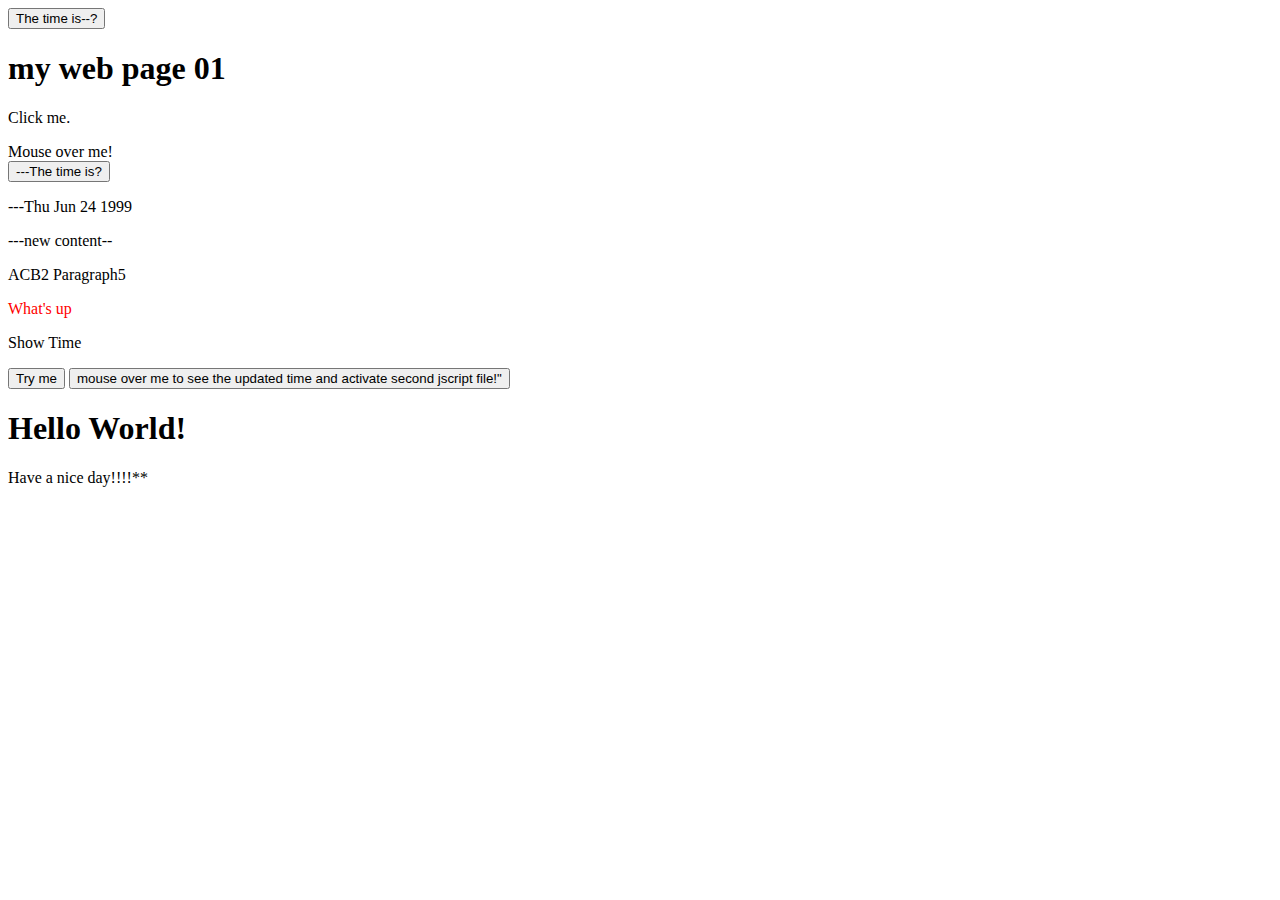
==== Repository02/index.html @ ad0b8c9d "1" ====
<!DOCTYPE html>
<html>
<body>
<button onmouseover="this.innerHTML=Date()">The time is--?</button>   

<h1> my web page 01</h1>
<p onclick="this.innerHTML='<b>GOOD JOB!</b>'">Click me.</p>
<span onmouseover="this.style.color='red'">Mouse over me!</span><br>
<button onclick="getElementById('demo2').innerHTML=Date.toDateString()">---The time is?</button>
<p id="demo"></p>
<p id="demo3">---new content--</p>

<p id="ACBParagraph"></p>
<p id="ACBParagraph2"> ACB2 Paragraph5</p>
<font color=red>What's up</font>
<p id="Showtime"> Show Time</p>


<button type="button" onclick="myfirsyfunction()">Try me </button>
<button type="button" onmouseover="mysecondfunction()">mouse over me to see the updated time and activate second jscript file!" </button>
<script src="jsfile02.js"></script>
<script src="jsfile01.js"></script>


<script>
var d = new Date(99,5,24);
document.getElementById("demo").innerHTML = "---"+d.toDateString();

document.write("<h1>Hello World!</h1><p>Have a nice day!!!!**</p>");
</script>


</body>

</html>
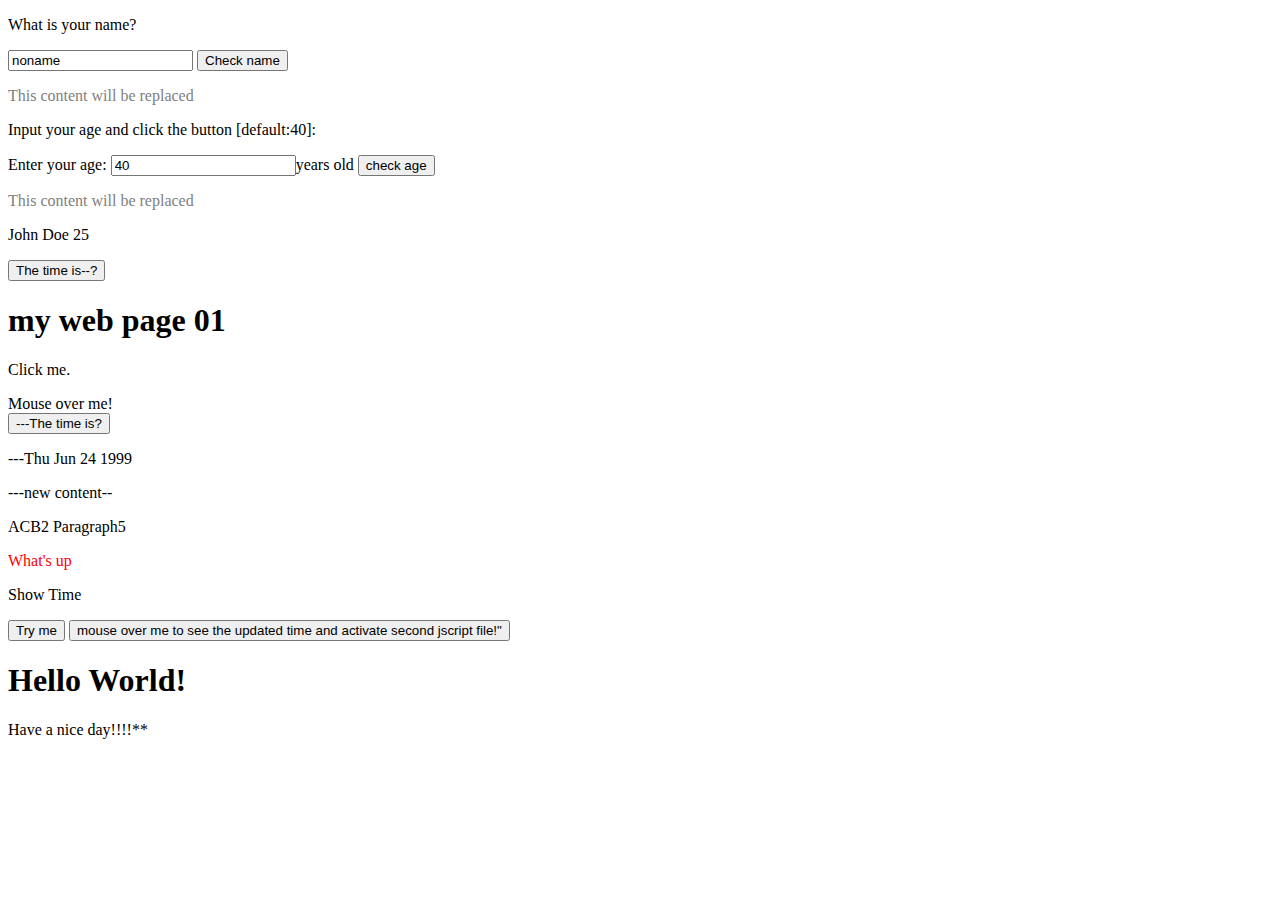
==== commit e945e7d1: "1" ====
--- a/Repository02/index.html
+++ b/Repository02/index.html
@@ -1,6 +1,61 @@
 <!DOCTYPE html>
 <html>
 <body>
+
+
+<p>What is your name?</p>
+<input id="Name" value="noname" />
+<button onclick="detectname()">Check name</button>
+<p id="demo5"><font color=grey>This content will be replaced</font></p>
+<script>
+  function detectname() {
+    var yourname;
+    yourname=document.getElementById("Name").value=="John"?"Yes":"No";
+    document.getElementById("demo5").innerHTML = "<b>" + yourname + " is you.</b>";
+  }
+</script>
+
+
+
+<p>Input your age and click the button [default:40]:</p>
+Enter your age: 
+<input type="number" id="age" value="40" />years old <button onclick="myFunction()">check age</button>
+<p id="demo4"><font color=grey>This content will be replaced</font></p>
+<script>
+  function myFunction() {
+    var age, voteable;
+    var mydate= new Date();
+    age = document.getElementById("age").value;
+    voteable = (age < 18) ? "Too young":"Old enough";
+    
+    
+    var mymonth=Number(mydate.getMonth())+1;
+    document.getElementById("demo4").innerHTML = "<b>" + voteable + " to vote.</b> " + (mymonth);
+  }
+</script>
+
+
+
+
+
+
+ 
+<p id="demo7"></p>
+
+<script>
+var txt = "";
+var person = {fname:"John", lname:"Doe", age:25}; 
+var x;
+for (x in person) {
+    txt += person[x] + " ";
+}
+document.getElementById("demo7").innerHTML = txt;
+</script>
+    
+    
+    
+    
+    
 <button onmouseover="this.innerHTML=Date()">The time is--?</button>   
 
 <h1> my web page 01</h1>
@@ -25,7 +80,6 @@
 <script>
 var d = new Date(99,5,24);
 document.getElementById("demo").innerHTML = "---"+d.toDateString();
-
 document.write("<h1>Hello World!</h1><p>Have a nice day!!!!**</p>");
 </script>
 
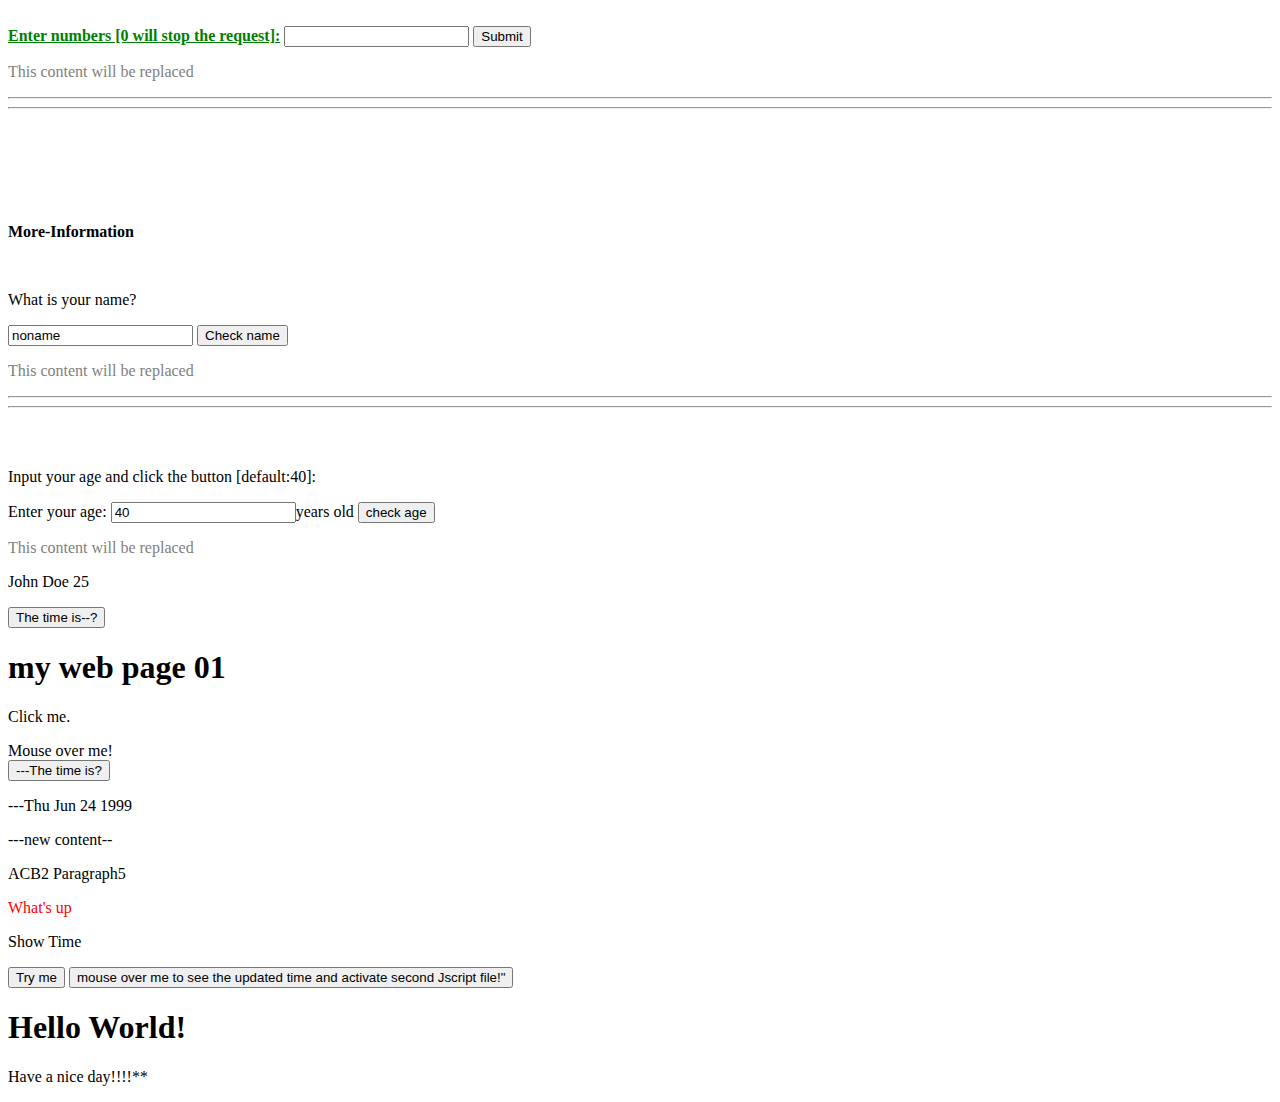
==== commit 2dfbaae1: "1" ====
--- a/Repository02/index.html
+++ b/Repository02/index.html
@@ -1,89 +1,114 @@
 <!DOCTYPE html>
 <html>
-<body>
+ <body>
+   
+     
+     <br><font color=green><b><u>Enter numbers [0 will stop the request]:</u></b></font> 
+        <input type="number" id="numtocheck" value="" />     <button onclick="numfunction()">Submit</button>
+        <p id="demmo14"><font color=grey>This content will be replaced</font></p>
+        <script>
+            function numfunction() {
+                var avg=numtocheck; sum=numtocheck;
+                var tempnum;
+              /*  
+               do {
+                   tempnum=prompt("Enter Number");
+                   sum+=tempnum;avg++;
+               } while (tempnum!=="");
+               */
+               document.getElementById("demmo14").innerHTML = document.getElementById("numtocheck").value;   
+            }
+        </script>
+     
+     
+     
+     
+        <hr><hr><br><br><br><br><br>
+     
+     <p id="sparespace5"><font color=grey>This content will be replaced</font></p>
+    <script>
+         document.getElementById("sparespace5").innerHTML = "<b>" + "More-Information"; 
+    </script>
+    
+    <br>
+        <p>What is your name?</p>
+        <input id="Name" value="noname" />
+        <button onclick="detectname()">Check name</button>
+        <p id="demo5"><font color=grey>This content will be replaced</font></p>
+        <script>
+          function detectname() {
+                 
+                var yourname;
+                yourname = document.getElementById("Name").value === "John" ? "Yes" : "No";
+                document.getElementById("demo5").innerHTML = "<b>" + yourname + " is you.</b>";
+                // document.write("Test Test");
+            }
+        </script>
+        <hr><hr><br><br>
+
+        <p>Input your age and click the button [default:40]:</p>
+        Enter your age: 
+        <input type="number" id="age" value="40" />years old <button onclick="myFunction()">check age</button>
+        <p id="demo4"><font color=grey>This content will be replaced</font></p>
+        <script>
+            function myFunction() {
+                var age, voteable;
+                var mydate = new Date();
+                age = document.getElementById("age").value;
+                voteable = (age < 18) ? "Too young" : "Old enough";
 
 
-<p>What is your name?</p>
-<input id="Name" value="noname" />
-<button onclick="detectname()">Check name</button>
-<p id="demo5"><font color=grey>This content will be replaced</font></p>
-<script>
-  function detectname() {
-    var yourname;
-    yourname=document.getElementById("Name").value=="John"?"Yes":"No";
-    document.getElementById("demo5").innerHTML = "<b>" + yourname + " is you.</b>";
-  }
-</script>
+                var mymonth = Number(mydate.getMonth()) + 1;
+                document.getElementById("demo4").innerHTML = "<b>" + voteable + " to vote.</b> " + (mymonth);  //display the month of a date
+            }
+        </script>
 
 
 
-<p>Input your age and click the button [default:40]:</p>
-Enter your age: 
-<input type="number" id="age" value="40" />years old <button onclick="myFunction()">check age</button>
-<p id="demo4"><font color=grey>This content will be replaced</font></p>
-<script>
-  function myFunction() {
-    var age, voteable;
-    var mydate= new Date();
-    age = document.getElementById("age").value;
-    voteable = (age < 18) ? "Too young":"Old enough";
-    
-    
-    var mymonth=Number(mydate.getMonth())+1;
-    document.getElementById("demo4").innerHTML = "<b>" + voteable + " to vote.</b> " + (mymonth);
-  }
-</script>
+        <p id="demo7"></p>
+
+        <script>
+            var txt = "";
+            var person = {fname: "John", lname: "Doe", age: 25};
+            var x;
+            for (x in person) {
+                txt += person[x] + " ";
+            }
+            document.getElementById("demo7").innerHTML = txt;
+        </script>
 
 
 
 
 
+        <button onmouseover="this.innerHTML = Date()">The time is--?</button>   
 
- 
-<p id="demo7"></p>
+        <h1> my web page 01</h1>
+        <p onclick="this.innerHTML = '<b>GOOD JOB!</b>'">Click me.</p>
+        <span onmouseover="this.style.color = 'red'">Mouse over me!</span><br>
+        <button onclick="getElementById('demo2').innerHTML = Date.toDateString()">---The time is?</button>
+        <p id="demo"></p>
+        <p id="demo3">---new content--</p>
 
-<script>
-var txt = "";
-var person = {fname:"John", lname:"Doe", age:25}; 
-var x;
-for (x in person) {
-    txt += person[x] + " ";
-}
-document.getElementById("demo7").innerHTML = txt;
-</script>
-    
-    
-    
-    
-    
-<button onmouseover="this.innerHTML=Date()">The time is--?</button>   
-
-<h1> my web page 01</h1>
-<p onclick="this.innerHTML='<b>GOOD JOB!</b>'">Click me.</p>
-<span onmouseover="this.style.color='red'">Mouse over me!</span><br>
-<button onclick="getElementById('demo2').innerHTML=Date.toDateString()">---The time is?</button>
-<p id="demo"></p>
-<p id="demo3">---new content--</p>
-
-<p id="ACBParagraph"></p>
-<p id="ACBParagraph2"> ACB2 Paragraph5</p>
-<font color=red>What's up</font>
-<p id="Showtime"> Show Time</p>
+        <p id="ACBParagraph"></p>
+        <p id="ACBParagraph2"> ACB2 Paragraph5</p>
+        <font color=red>What's up</font>
+        <p id="Showtime"> Show Time</p>
 
 
-<button type="button" onclick="myfirsyfunction()">Try me </button>
-<button type="button" onmouseover="mysecondfunction()">mouse over me to see the updated time and activate second jscript file!" </button>
-<script src="jsfile02.js"></script>
-<script src="jsfile01.js"></script>
+        <button type="button" onclick="myfirsyfunction()">Try me </button>
+        <button type="button" onmouseover="mysecondfunction()">mouse over me to see the updated time and activate second Jscript file!" </button>
+        <script src="jsfile02.js"></script>
+        <script src="jsfile01.js"></script>
 
 
-<script>
-var d = new Date(99,5,24);
-document.getElementById("demo").innerHTML = "---"+d.toDateString();
-document.write("<h1>Hello World!</h1><p>Have a nice day!!!!**</p>");
-</script>
+        <script>
+            var d = new Date(99, 5, 24);
+            document.getElementById("demo").innerHTML = "---" + d.toDateString();
+            document.write("<h1>Hello World!</h1><p>Have a nice day!!!!**</p>");
+        </script>
 
 
-</body>
+    </body>
 
 </html>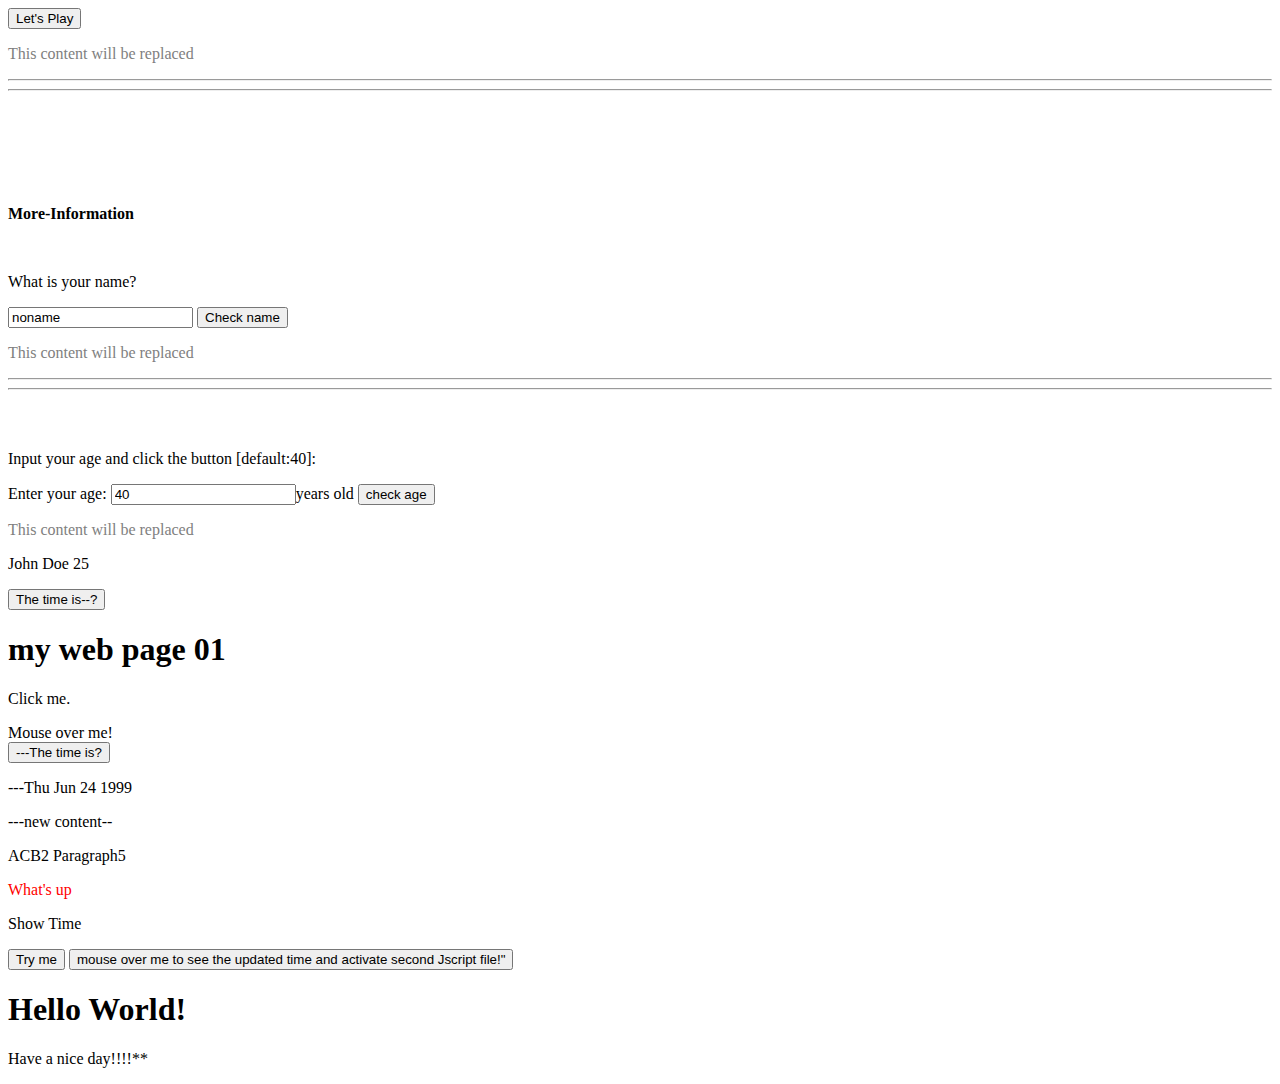
==== commit 975234eb: "1" ====
--- a/Repository02/index.html
+++ b/Repository02/index.html
@@ -1,23 +1,23 @@
 <!DOCTYPE html>
 <html>
  <body>
-   
-     
-     <br><font color=green><b><u>Enter numbers [0 will stop the request]:</u></b></font> 
-        <input type="number" id="numtocheck" value="" />     <button onclick="numfunction()">Submit</button>
-        <p id="demmo14"><font color=grey>This content will be replaced</font></p>
+     <button onclick="mygamefunction()">Let's Play</button>
+     <p id="game01"><font color=grey>This content will be replaced</font></p>
         <script>
-            function numfunction() {
-                var avg=numtocheck; sum=numtocheck;
-                var tempnum;
-              /*  
+            function mygamefunction() {
+                
+                var avg=0; sum=0;num=0;
+                
+              
                do {
-                   tempnum=prompt("Enter Number");
-                   sum+=tempnum;avg++;
-               } while (tempnum!=="");
-               */
-               document.getElementById("demmo14").innerHTML = document.getElementById("numtocheck").value;   
-            }
+                   num=prompt("Enter Number");
+                   if (num!=="") {
+                      sum=sum+Number(num);
+                   }
+               } while (num!="");
+               
+               document.getElementById("game01").innerHTML = "Sum of your numbers: " + sum;   
+         }  
         </script>
      
      
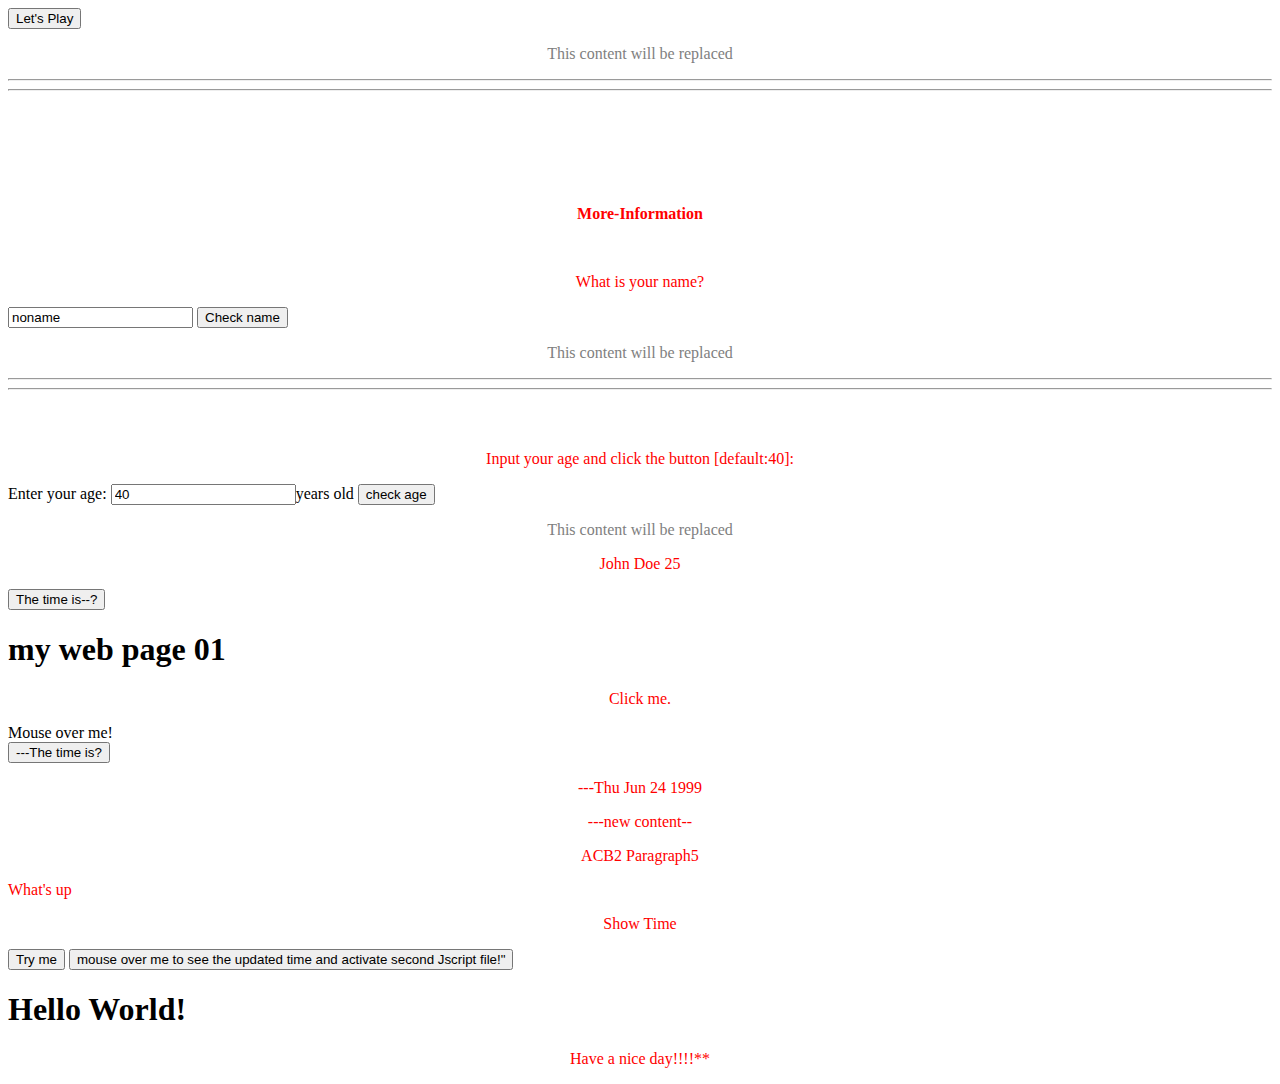
==== commit 822875df: "1" ====
--- a/Repository02/index.html
+++ b/Repository02/index.html
@@ -1,22 +1,39 @@
 <!DOCTYPE html>
 <html>
+    <head>
+        <style>
+            p {
+    text-align: center;
+    color: red;
+} 
+            </style>
+</head>
  <body>
+
+
      <button onclick="mygamefunction()">Let's Play</button>
      <p id="game01"><font color=grey>This content will be replaced</font></p>
         <script>
             function mygamefunction() {
                 
-                var avg=0; sum=0;num=0;
+                var index=0; sum=0;num=0;allnums=[];
+                var i=0;mystring=" ";first=1;
                 
               
                do {
-                   num=prompt("Enter Number");
+                   num=prompt("Enter Number (press enter to finish the game)");
                    if (num!=="") {
                       sum=sum+Number(num);
-                   }
-               } while (num!="");
-               
-               document.getElementById("game01").innerHTML = "Sum of your numbers: " + sum;   
+                      allnums[index]=num;
+                      if (first===1) {
+                           mystring=num;
+                           first=0;
+                      } else
+                          mystring=mystring+","+num;
+                    } 
+                    index++;
+                } while (num!=="");
+               document.getElementById("game01").innerHTML = "Sum of your numbers: " + sum + "  and the numbers are: " + mystring;   
          }  
         </script>
      
@@ -108,7 +125,5 @@
             document.write("<h1>Hello World!</h1><p>Have a nice day!!!!**</p>");
         </script>
 
-
-    </body>
-
+</body>
 </html>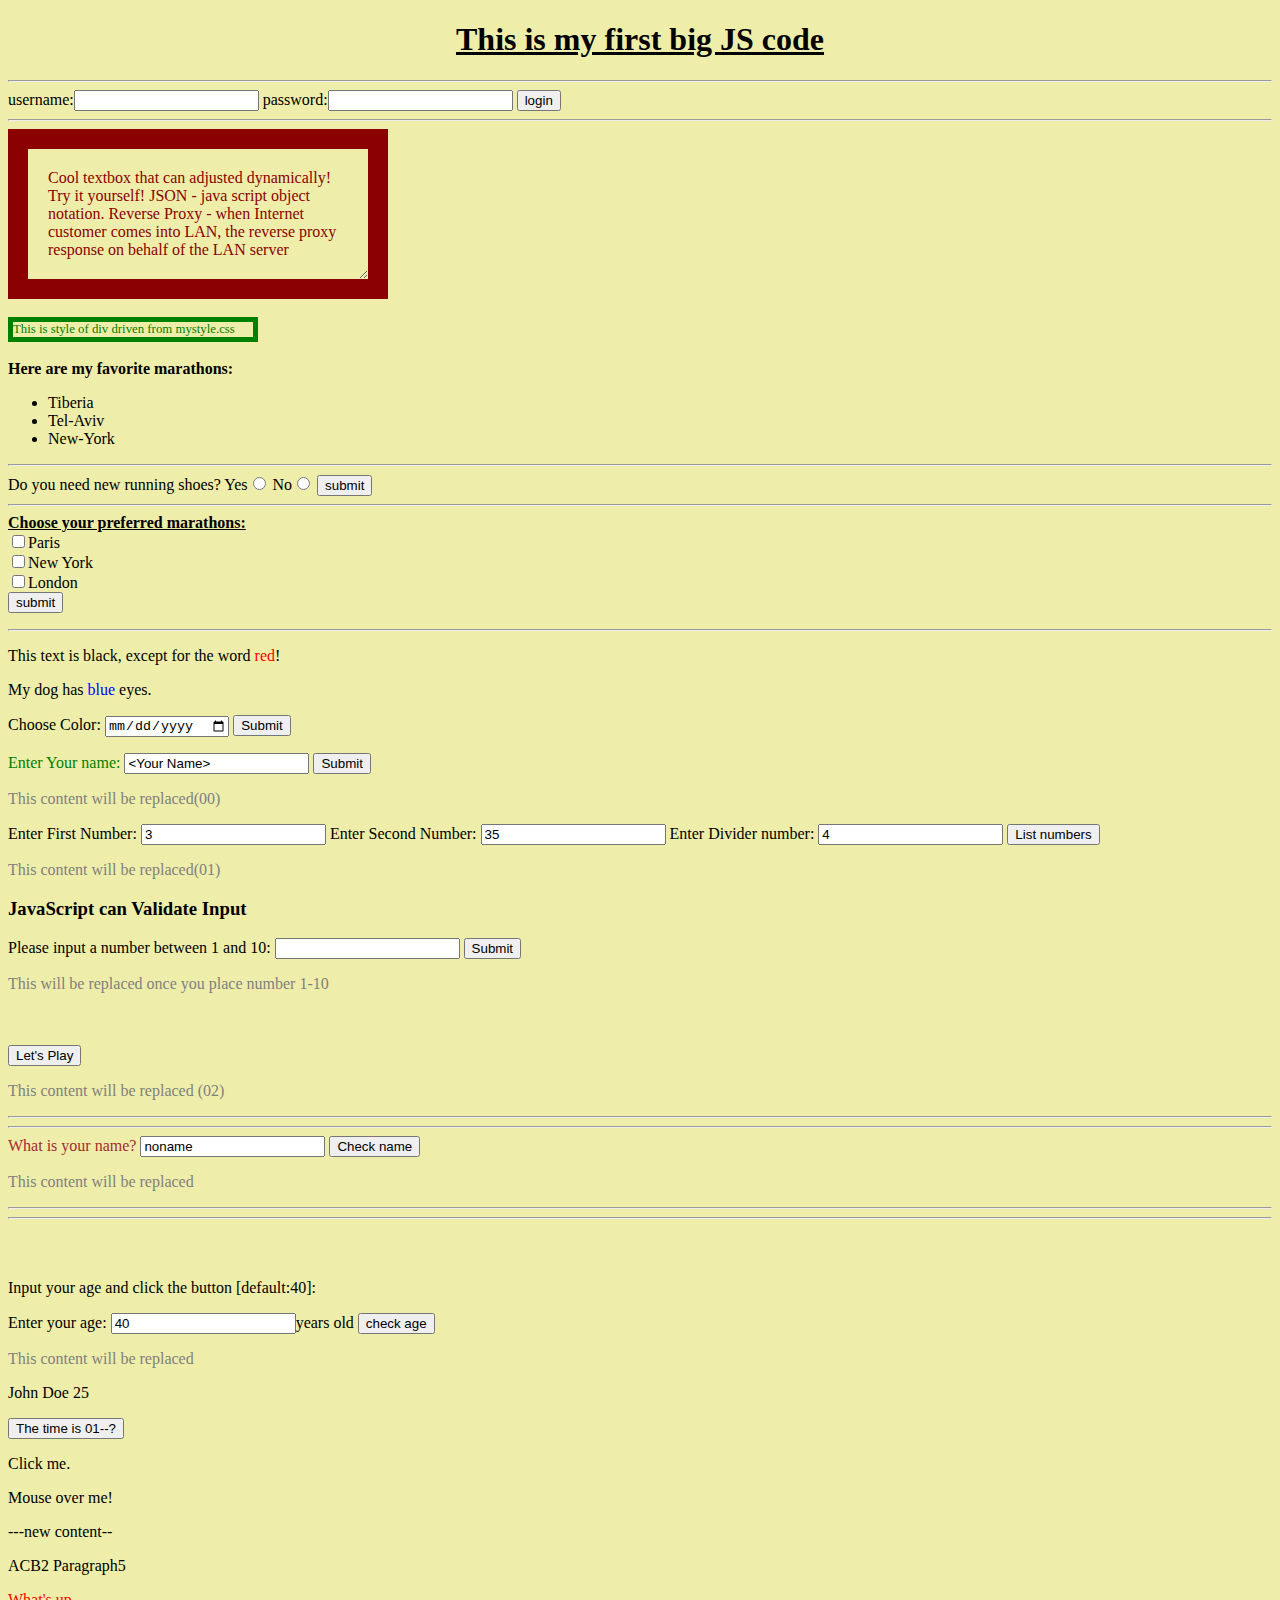
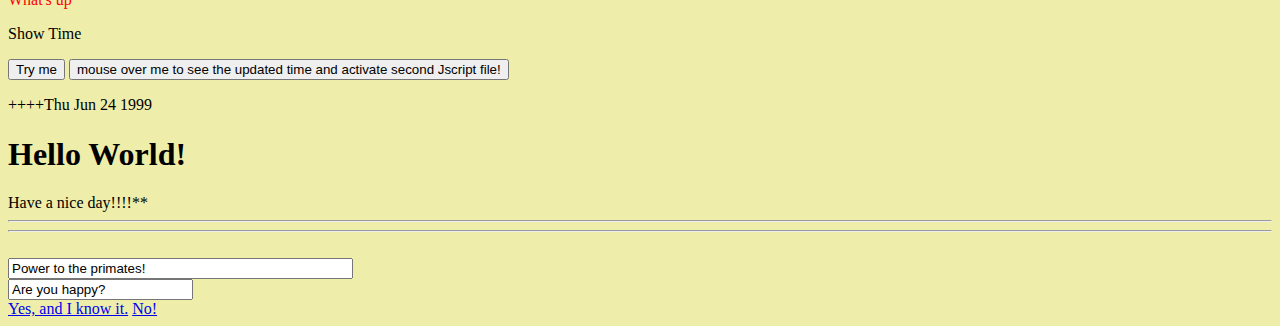
==== commit 0b9642f8: "1" ====
--- a/Repository02/index.html
+++ b/Repository02/index.html
@@ -1,18 +1,239 @@
 <!DOCTYPE html>
 <html>
-    <head>
-        <style>
-            p {
-    text-align: center;
-    color: red;
-} 
-            </style>
+
+<head>
+  <title>This is my first big JS code</title>     
+  <meta charset="utf-8">
+  <meta name="viewport" content="width=device-width, initial-scale=1">
+  <!-- 
+  <link rel="stylesheet" href="http://maxcdn.bootstrapcdn.com/bootstrap/3.3.4/css/bootstrap.min.css">
+  <script src="https://ajax.googleapis.com/ajax/libs/jquery/1.11.1/jquery.min.js"></script>
+  <script src="http://maxcdn.bootstrapcdn.com/bootstrap/3.3.4/js/bootstrap.min.js"></script> 
+  -->
+    
+    
+    <script src="jsfile01.js"></script>
+    <script src="jsfile02.js"></script>
+    
+
+         
+   <link rel="stylesheet" type="text/css" href="mystyle.css">
+    
+
+   <style>
+       pp1 {
+            text-align: center;
+            color: brown;
+        } 
+        
+        pp2.uppercase {
+            text-transform: uppercase;
+        }
+        pp2.lowercase {
+            text-transform: lowercase;
+        }
+   </style>
 </head>
- <body>
-
-
-     <button onclick="mygamefunction()">Let's Play</button>
-     <p id="game01"><font color=grey>This content will be replaced</font></p>
+    
+<body onload="createlist()">
+  <center><h1><b><u>This is my first big JS code</u></b></h1></center>
+    
+    
+  <hr>
+  
+    <script>
+        function check_info() {
+            var username=document.getElementById('username').value;
+            var password=document.getElementById('password').value;
+            
+            if (username==="" || password==="" ) {
+                alert ('Make sure to fill both username and password fields!');
+                return false;
+            }
+            else  {
+                return true;
+            }
+        }    
+    </script>
+    <form action="submission.html" method="post" onsubmit="return check_info();">
+        username:<input type="text" name="username" id="username"/>
+        password:<input type="password" name="password" id="password" />
+        <input type="submit" value="login"/>
+    </form>
+    <hr>
+    
+    
+    
+    
+    
+      <div id="mydiv01"> 
+        Cool textbox that can adjusted dynamically!
+        Try it yourself!
+        JSON - java script object notation.       
+        Reverse Proxy - when Internet customer comes into LAN, the reverse proxy response on behalf of the LAN server
+      </div> 
+      <br>
+      <div id="divver01">
+        This is style of div driven from mystyle.css
+      </div>
+    
+     <br><b>Here are my favorite marathons:</b>
+     <br>
+     <div id="marathondiv"></div>
+     <hr>
+
+     
+     
+     
+     <!-- radio box -->
+     <script>
+        function radio_check() {
+            var shoes_yes=document.getElementById('need_shoes_yes').checked;
+            var shoes_no=document.getElementById('need_shoes_no').checked;
+            if (shoes_yes===false && shoes_no===false) {
+              alert ("you must choose if you either need or do not need shoes");
+              return false;
+            } else {
+                if (shoes_yes) {
+                    alert ("You need new shoes"); 
+                    return false;
+                }
+                else  {
+                    alert ("You do not need new shoes");
+                    return false;
+                }
+            }
+        }    
+    </script>
+    <form action="submission.html" method="post" onsubmit="return radio_check();">
+        Do you need new running shoes?
+        Yes<input type="radio" name="need_shoes" id="need_shoes_yes" value="yes"/>
+        No<input type="radio" name="need_shoes" id="need_shoes_no" value="no"/>
+        <input type="submit" value="submit"/>
+    </form>
+    <hr>
+     
+     
+     
+     
+    <!-- checkbox -->
+    <script>
+        function checkbox_check() {
+            var Paris=document.getElementById('Paris').checked;
+            var NewYork=document.getElementById('NewYork').checked;
+            var London=document.getElementById('London').checked;
+            document.getElementById("marathon_status").innerHTML="Paris " + Paris + "; New York " + NewYork + "; London " + London;
+            return false;
+        }
+    </script>
+    <form action="submission.html" method="post" onsubmit="return checkbox_check();">
+        <u><b>Choose your preferred marathons:</b></u><br>
+        <input type="checkbox" name="marathons:" id="Paris" value="Paris"/>Paris<br>
+        <input type="checkbox" name="marathons:" id="NewYork" value="NewYork"/>New York<br>
+        <input type="checkbox" name="marathons:" id="London" value="London"/>London<br>
+        <input type="submit" value="submit"/>
+    </form>
+    <p id="marathon_status"><font color=grey></font></p>
+    <hr> 
+     
+     
+     
+     
+     
+     <p>This text is black, except for the word <span style="color:red">red</span>!</p>
+     <p>My dog has <span style="color:blue">blue</span> eyes.</p>
+	
+
+
+    <!-- A form based on html to choose color -->
+    <!-- ****Why type=color doesn't work -->
+    Choose Color: <input type="date" id="color01">
+    <button onclick="replycolor()">Submit</button><p id="colorp01"></p>
+    <script>
+        function replycolor() {
+            var monthNames = ["January", "February", "March", "April", "May", "June", "July", "August", "September", "October", "November", "December"];
+            var chosencolor= document.getElementById("color01").value;
+            var d = new Date();
+            document.getElementById("colorp01").innerHTML = chosencolor +" and the current month is <b>" + monthNames[d.getMonth()]+"</b>"; 
+            //document.write("chosencolor");
+            
+            
+        }
+    </script>
+     
+
+
+
+
+
+    <font color=green>Enter Your name: </font><input id="yourname" value="<Your Name>"/>
+    <button onclick="PrintName()" value="Done">Submit</button>
+    <p id="name01"><font color=grey>This content will be replaced(00)</font></p>
+
+    <script>
+        function PrintName() {
+            document.getElementById("name01").innerHTML="Hello <b>" + document.getElementById("yourname").value+"<b> :-)"; 
+        }
+    </script>
+
+
+
+
+
+
+
+    
+    Enter First Number: <input id="firstnum" value=3 />
+    Enter Second Number: <input id="secondnum" value=35 />
+    Enter Divider number: <input id="divider" value=4 />
+    <button onclick="Calculatediv()">List numbers</button>
+    <p id="game01"><font color=grey>This content will be replaced(01)</font></p>
+    <script>
+        function Calculatediv() {
+                var index=0; sum=0;num=0;allnums=[];
+                var i = 0; mystring = " "; first = 1;
+                firstnum01 = Number(document.getElementById("firstnum").value);
+                secondnum01 = Number(document.getElementById("secondnum").value);
+                divider01 = Number(document.getElementById("divider").value);               
+                for (i=firstnum01;i<secondnum01;i++) {                
+                    if (i % divider01===0) {
+                        mystring+=" , "+i;
+                    }
+                }
+               document.getElementById("game01").innerHTML = "<u>All numbers from <b>" + firstnum01 +"</b> to <b> " + secondnum01 + "</b> that are divisible by <b>" + divider01 + ":</b></u><br>"+ mystring;
+         }
+    </script>
+
+
+
+     <h3>JavaScript can Validate Input</h3>
+     Please input a number between 1 and 10:
+     <input id="argument01" type="number">
+     <button type="button" onclick="function01()">Submit</button>
+     <p id="demo14"><font color=grey>This will be replaced once you place number 1-10</font></p>
+
+     <script>
+        function function01() {
+            var x, text;
+
+            // Get the value of the input field with id="argument01"
+            x = document.getElementById("argument01").value;
+
+            // If x is Not a Number or less than one or greater than 10
+            if (isNaN(x) || x < 1 || x > 10) {
+                text = "Input not valid";
+            } else {
+                text = "Input OK";
+            }
+            document.getElementById("demo14").innerHTML = "<b>"+text+"</b>";
+        }
+    </script>
+
+
+   
+
+     <br><br><button onclick="mygamefunction()">Let's Play</button>
+     <p id="game04"><font color=grey>This content will be replaced (02)</font></p>
         <script>
             function mygamefunction() {
                 
@@ -26,29 +247,22 @@
                       sum=sum+Number(num);
                       allnums[index]=num;
                       if (first===1) {
-                           mystring=num;
+                           mystring=Number(Number(index)+1)+") "+ num;
                            first=0;
                       } else
-                          mystring=mystring+","+num;
+                          mystring=mystring+"<br>"+Number(Number(index)+1)+") " + num;
                     } 
                     index++;
                 } while (num!=="");
-               document.getElementById("game01").innerHTML = "Sum of your numbers: " + sum + "  and the numbers are: " + mystring;   
+               document.getElementById("game04").innerHTML = "Sum of your numbers: <b>" + sum + "</b>  and the numbers are: <br>" + mystring;   
          }  
         </script>
      
      
      
      
-        <hr><hr><br><br><br><br><br>
-     
-     <p id="sparespace5"><font color=grey>This content will be replaced</font></p>
-    <script>
-         document.getElementById("sparespace5").innerHTML = "<b>" + "More-Information"; 
-    </script>
-    
-    <br>
-        <p>What is your name?</p>
+        <hr><hr>
+        <pp1>What is your name?</pp1>
         <input id="Name" value="noname" />
         <button onclick="detectname()">Check name</button>
         <p id="demo5"><font color=grey>This content will be replaced</font></p>
@@ -74,9 +288,7 @@
                 age = document.getElementById("age").value;
                 voteable = (age < 18) ? "Too young" : "Old enough";
 
-
-                var mymonth = Number(mydate.getMonth()) + 1;
-                document.getElementById("demo4").innerHTML = "<b>" + voteable + " to vote.</b> " + (mymonth);  //display the month of a date
+                document.getElementById("demo4").innerHTML = "<b>" + voteable + " to vote.</b>";
             }
         </script>
 
@@ -98,13 +310,12 @@
 
 
 
-        <button onmouseover="this.innerHTML = Date()">The time is--?</button>   
-
-        <h1> my web page 01</h1>
+        <button onmouseover="this.innerHTML = Date()">The time is 01--?</button>   
+
         <p onclick="this.innerHTML = '<b>GOOD JOB!</b>'">Click me.</p>
         <span onmouseover="this.style.color = 'red'">Mouse over me!</span><br>
-        <button onclick="getElementById('demo2').innerHTML = Date.toDateString()">---The time is?</button>
-        <p id="demo"></p>
+        
+        
         <p id="demo3">---new content--</p>
 
         <p id="ACBParagraph"></p>
@@ -113,17 +324,72 @@
         <p id="Showtime"> Show Time</p>
 
 
-        <button type="button" onclick="myfirsyfunction()">Try me </button>
-        <button type="button" onmouseover="mysecondfunction()">mouse over me to see the updated time and activate second Jscript file!" </button>
-        <script src="jsfile02.js"></script>
-        <script src="jsfile01.js"></script>
-
-
+
+
+        <script>
+            function mysecondfunction()  /* comment */
+            {
+
+                var index,text="";
+                var fruits = ["Banana", "Orange", "Apple", "Mango"];
+                for	(index = 0; index < fruits.length; index++) {
+                    text += fruits[index]+" ";        
+                }
+                document.write("<h1>Hello World!</h1><p>Have a nice day!</p>--"+text+"--");
+                document.write("<br>Bye Bye!!");
+                document.getElementById("Showtime").innerHTML = "<b>Date is:</b> ";// + Date();
+
+                var str = "Please locate where 'locate' occurs!";
+                var pos = str.indexOf("locate");
+
+                //document.getElementById("demo3").innerHTML ="<b><font color=blue>";
+            }
+        </script>
+
+
+
+
+
+        
+        <button type="button" onclick="myfirstfunction()">Try me </button>
+        <button type="button" onmouseover="mysecondfunction()">mouse over me to see the updated time and activate second Jscript file! </button>
+
+        
+
+
+
+
+
+        <p id="demo"></p>
         <script>
             var d = new Date(99, 5, 24);
-            document.getElementById("demo").innerHTML = "---" + d.toDateString();
-            document.write("<h1>Hello World!</h1><p>Have a nice day!!!!**</p>");
-        </script>
+            document.getElementById("demo").innerHTML = "++++" + d.toDateString();
+            document.write("<h1>Hello World!</h1>Have a nice day!!!!**");
+        </script>
+        <hr><hr>
+
+
+        
+
+
+
+
+        <br>
+         <form name="first_form">
+            <input type="text" name="first_text" size="40" value="Power to the primates!">
+         </form>
+
+        <form name="first_form">
+            <input type="text" name="first_text" value="Are you happy?">
+        </form>
+        <a href="#" onMouseOver="window.document.first_form.first_text.value='Clap clap!';">Yes, and I know it.</a>
+        <a href="#" onMouseOver="window.document.first_form.first_text.value='Sour puss!';">No!</a>
+
+
+
+
+
+
 
 </body>
-</html>+</html>
--- a/Repository02/mystyle.css
+++ b/Repository02/mystyle.css
@@ -0,0 +1,37 @@
+/*
+To change this license header, choose License Headers in Project Properties.
+To change this template file, choose Tools | Templates
+and open the template in the editor.
+*/
+/* 
+    Created on : Apr 24, 2015, 5:14:06 PM
+    Author     : Administrator
+*/
+
+#divver01 {
+    color: green;
+    width: 240px;
+    font-size: 80%;
+    border: 5px solid;
+}
+
+hh1 {
+    color: brown;
+    
+    margin-left: 20px;
+}
+
+#mydiv01 {
+        color: darkred;
+        border: 20px solid;
+        padding: 20px; 
+        width: 300px;
+        resize: both;
+        overflow: auto;
+}
+
+
+body {
+	background-color: #EEA;
+}
+ 
